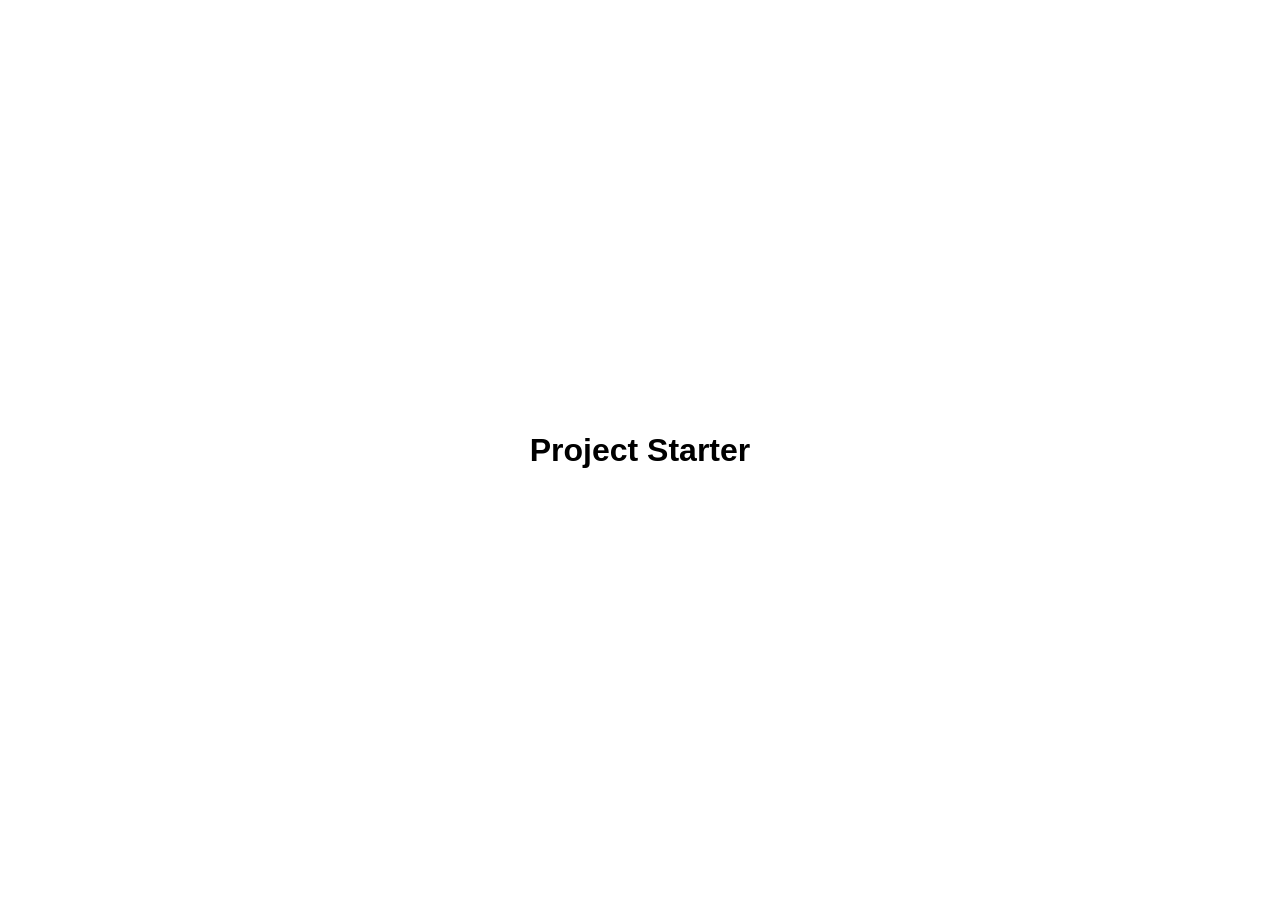
==== index.html @ 257ecfaf "first commit" ====
<!DOCTYPE html>
<html lang="en">
<head>
    <meta charset="UTF-8">
    <meta name="viewport" content="width=device-width, initial-scale=1.0">
    <title>My project</title>
    <link rel="stylesheet" href="https://cdnjs.cloudflare
    .com/ajax/libs/font-awesome/4.7.0/css/font-awesome.css">
    <link rel="stylesheet" href="styles/styles.css">
</head>
<body>
    <h1>Project Starter</h1>

    <script src="script.js"></script>
</body>
</html>
---- styles/styles.css ----
* {
    box-sizing: border-box;
}

body {
    font-family: sans-serif;
    display: flex;
    flex-direction: column;
    align-items: center;
    margin: 0;
    justify-content: center;
    height: 100vh;
    overflow: hidden;
}
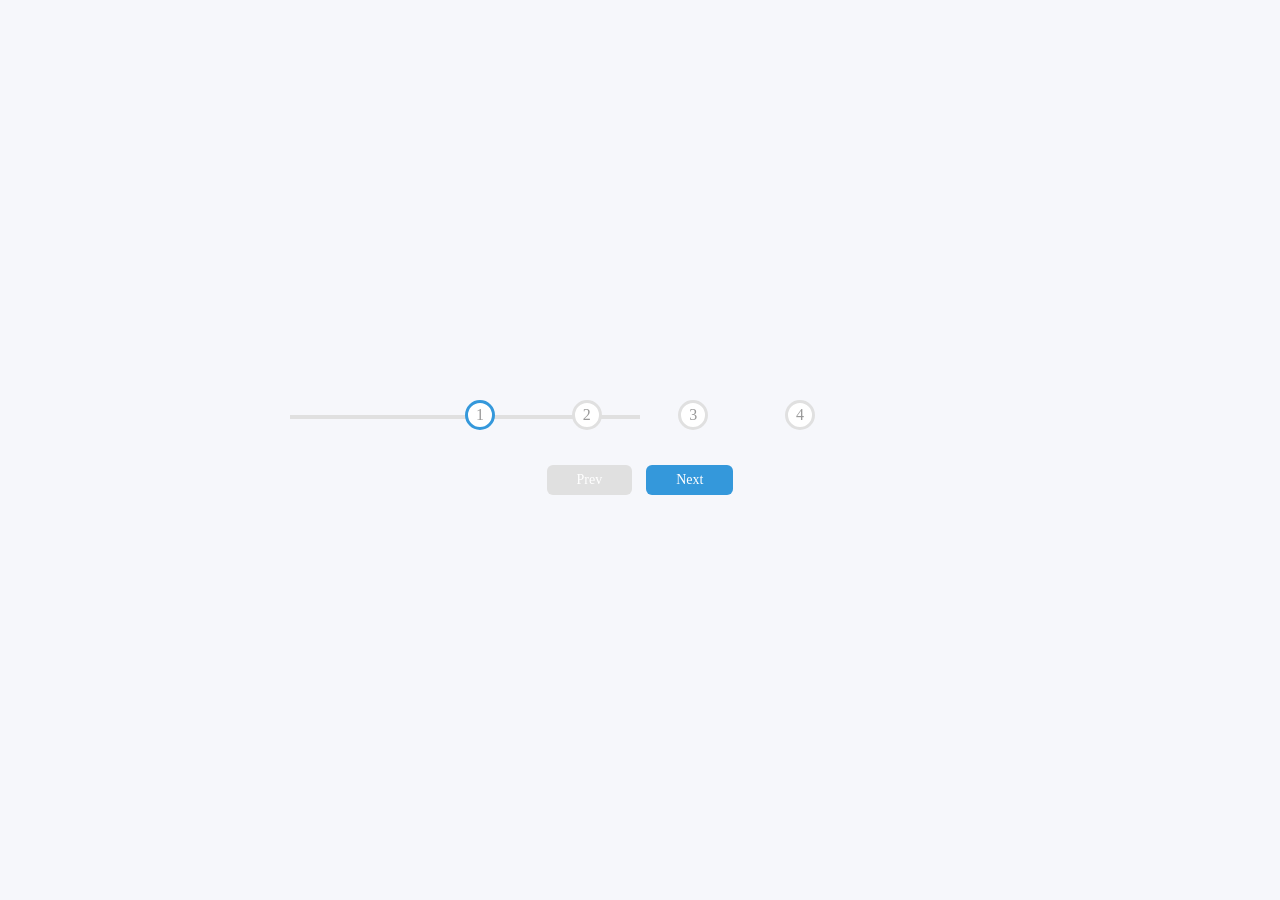
==== commit 7dc3c5f2: "commit project 1" ====
--- a/index.html
+++ b/index.html
@@ -1,16 +1,23 @@
 <!DOCTYPE html>
 <html lang="en">
-<head>
-    <meta charset="UTF-8">
-    <meta name="viewport" content="width=device-width, initial-scale=1.0">
-    <title>My project</title>
-    <link rel="stylesheet" href="https://cdnjs.cloudflare
-    .com/ajax/libs/font-awesome/4.7.0/css/font-awesome.css">
-    <link rel="stylesheet" href="styles/styles.css">
-</head>
-<body>
-    <h1>Project Starter</h1>
-
+  <head>
+    <meta charset="UTF-8" />
+    <meta name="viewport" content="width=device-width, initial-scale=1.0" />
+    <title>Progress steps</title>
+    <link rel="stylesheet" href="styles/styles.css" />
+  </head>
+  <body>
+    <div class="container">
+      <div class="progress-container">
+        <div class="progress" id="progress"></div>
+        <div class="circle active">1</div>
+        <div class="circle">2</div>
+        <div class="circle">3</div>
+        <div class="circle">4</div>
+      </div>
+      <button class="btn" id="prev" disabled>Prev</button>
+      <button class="btn" id="next">Next</button>
+    </div>
     <script src="script.js"></script>
-</body>
-</html>+  </body>
+</html>
--- a/styles/styles.css
+++ b/styles/styles.css
@@ -1,14 +1,94 @@
+
+
 * {
-    box-sizing: border-box;
+  box-sizing: border-box;
 }
 
 body {
-    font-family: sans-serif;
-    display: flex;
-    flex-direction: column;
-    align-items: center;
-    margin: 0;
-    justify-content: center;
-    height: 100vh;
-    overflow: hidden;
-}+  background-color: #f6f7fb;
+  display: flex;
+  align-items: center;
+  margin: 0;
+  justify-content: center;
+  height: 100vh;
+  overflow: hidden;
+}
+
+.container {
+  text-align: center;
+}
+
+.progress-container {
+  display: flex;
+  justify-content: space-between;
+  margin-bottom: 30px;
+  max-width: 100%;
+  width: 350px;
+  position: relative;
+}
+
+.progress-container:before {
+  content: "";
+  background-color: #e0e0e0;
+  position: absolute;
+  top: 50%;
+  left: 0;
+  transform: translate(-50%);
+  height: 4px;
+  width: 100%;
+  z-index: -1;
+}
+
+.progress {
+  background-color: #3498db;
+  position: absolute;
+  top: 50%;
+  left: 0;
+  transform: translate(-50%);
+  height: 4px;
+  width: 0%;
+  z-index: -1;
+  transition: 0.4s ease;
+}
+
+.circle {
+  background-color: #fff;
+  color: #999;
+  border-radius: 50%;
+  width: 30px;
+  height: 30px;
+  display: flex;
+  align-items: center;
+  justify-content: center;
+  border: 3px solid #e0e0e0;
+  transition: 0.4s ease;
+}
+
+.circle.active {
+    border-color: #3498db;
+}
+
+.btn {
+    background-color: #3498db;
+    color: #fff;
+    border-radius: 6px;
+    border: 0;
+    cursor: pointer;
+    font-family: inherit;
+    padding: 7px 30px;
+    margin: 5px;
+    font-size: 14px;
+}
+
+.btn:active {
+    transform: scale(0.98);
+}
+
+.btn:focus {
+    outline: 0;
+}
+
+.btn:disabled {
+    background-color: #e0e0e0;
+    cursor: not-allowed;
+}
